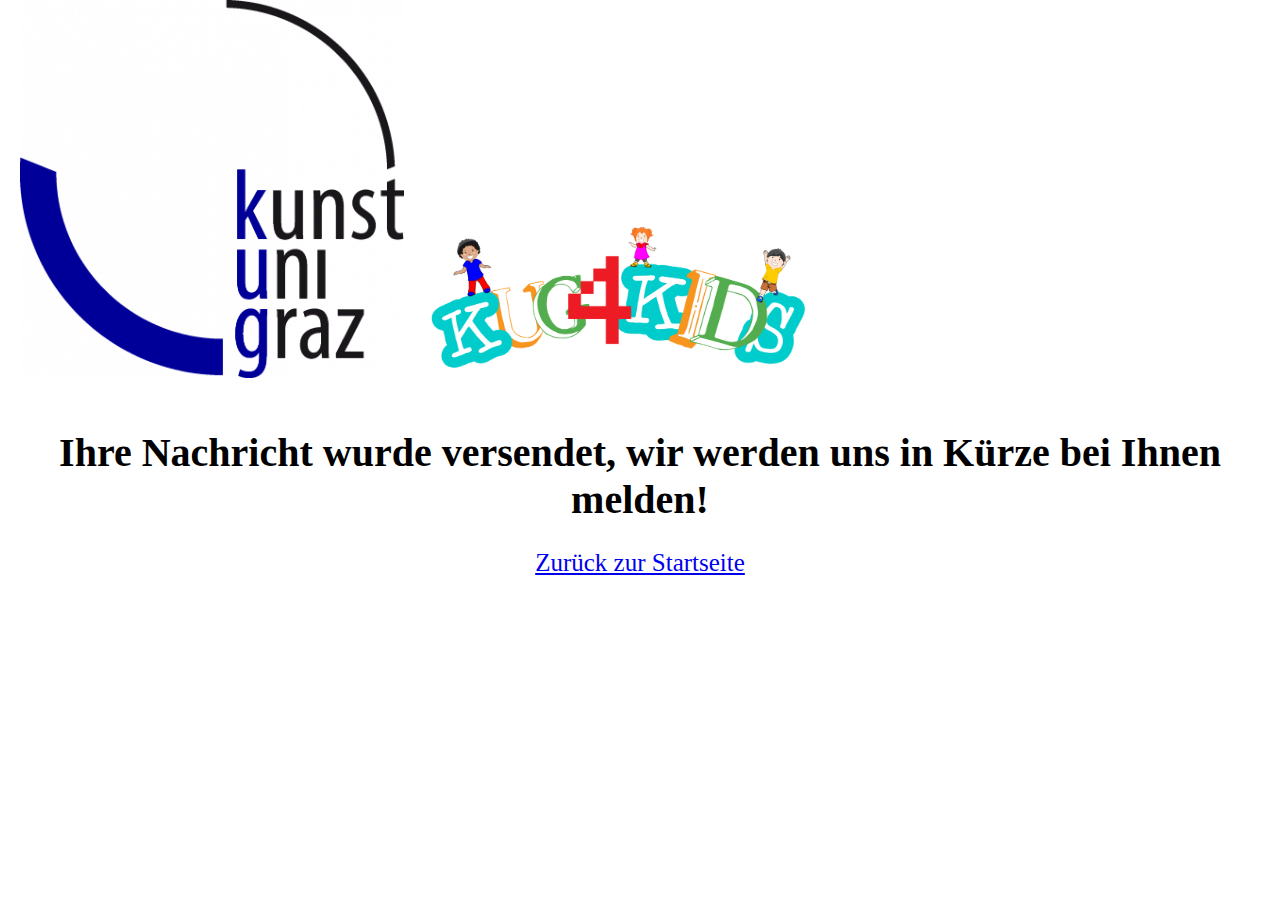
==== nachrichtgesendet/index.html @ 29c0c738 "Informationen Update" ====
<!DOCTYPE html>
<html lang="de">

<head>
    <meta charset="UTF-8">
    <meta name="viewport" content="width=device-width, initial-scale=1.0">
    <title>Kug4Kids</title>
    <link rel="stylesheet" href="https://stackpath.bootstrapcdn.com/bootstrap/4.5.1/css/bootstrap.min.css" integrity="sha384-VCmXjywReHh4PwowAiWNagnWcLhlEJLA5buUprzK8rxFgeH0kww/aWY76TfkUoSX" crossorigin="anonymous">
    <link rel="stylesheet" href="https://steinchr.github.io/kug4kids/styles/styles.css">
</head>

<body>
    <img src="https://steinchr.github.io/kug4kids/images/kug-logo.png" alt="KUG-Logo" width="30%" class="nachrichtgesendet-logos">
    <img src="https://steinchr.github.io/kug4kids/images/kug4kids-logo.png" alt="KUG4Kids-Logo" width="30%" class="nachrichtgesendet-logos">
    <h1 class="nachrichtgesendet-text">Ihre Nachricht wurde versendet, wir werden uns in Kürze bei Ihnen melden!</h1>
    <p class="zurueck-zur-startseite"><a href="https://steinchr.github.io/kug4kids">Zurück zur Startseite</a></p>
</body>
</html>
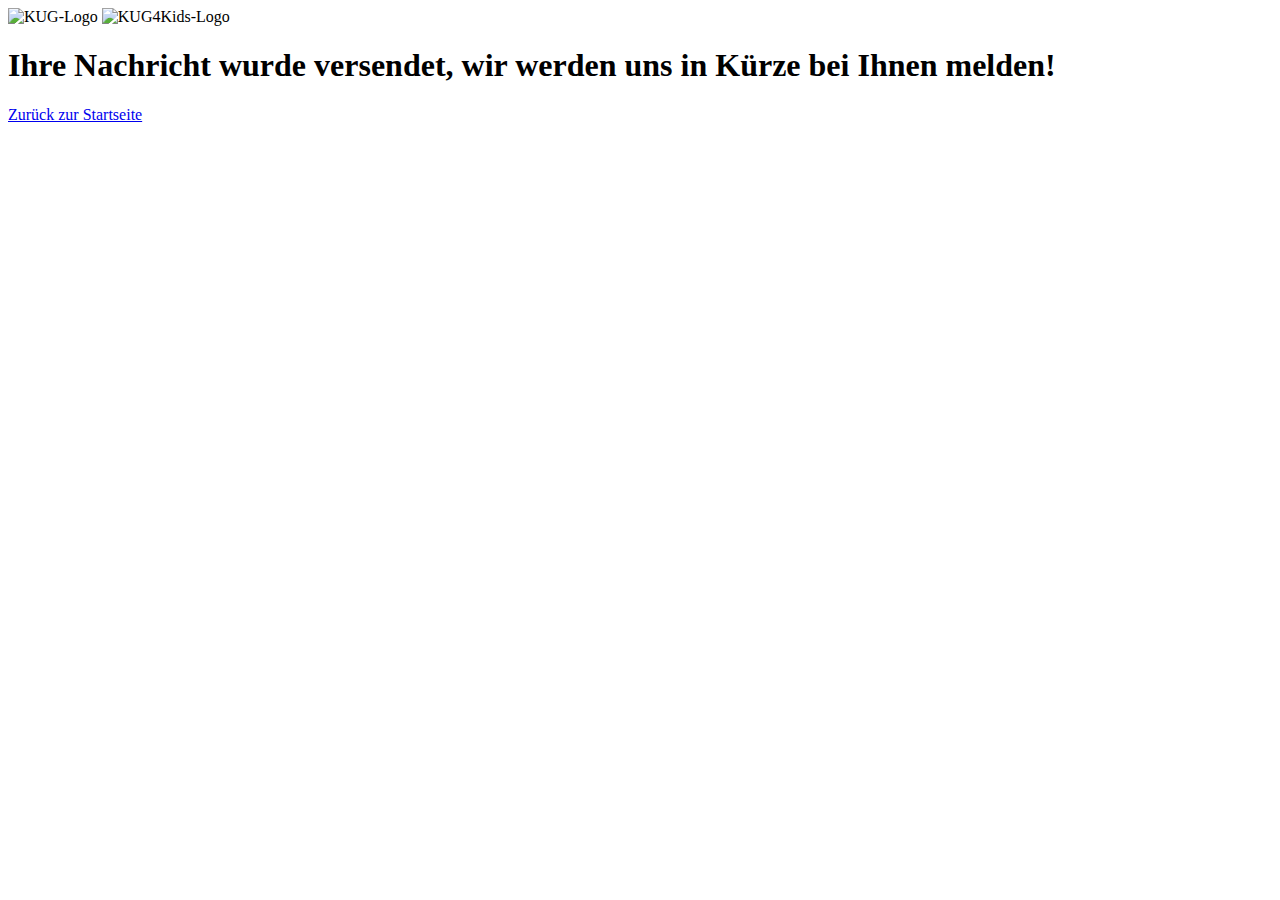
==== commit 6fc151d8: "Links changed" ====
--- a/nachrichtgesendet/index.html
+++ b/nachrichtgesendet/index.html
@@ -5,14 +5,25 @@
     <meta charset="UTF-8">
     <meta name="viewport" content="width=device-width, initial-scale=1.0">
     <title>Kug4Kids</title>
+    
+    <link rel="apple-touch-icon" sizes="180x180" href="https://kug4kids.at/favicon/apple-touch-icon.png">
+    <link rel="icon" type="image/png" sizes="32x32" href="https://kug4kids.at/favicon/favicon-32x32.png">
+    <link rel="icon" type="image/png" sizes="16x16" href="https://kug4kids.at/favicon/favicon-16x16.png">
+    <link rel="manifest" href="https://kug4kids.at/favicon/site.webmanifest">
+    <link rel="mask-icon" href="https://kug4kids.at/favicon/safari-pinned-tab.svg" color="#5bbad5">
+    <link rel="shortcut icon" href="https://kug4kids.at/favicon/favicon.ico">
+    <meta name="msapplication-TileColor" content="#da532c">
+    <meta name="msapplication-config" content="https://kug4kids.at/favicon/browserconfig.xml">
+    <meta name="theme-color" content="#ffffff">
+
     <link rel="stylesheet" href="https://stackpath.bootstrapcdn.com/bootstrap/4.5.1/css/bootstrap.min.css" integrity="sha384-VCmXjywReHh4PwowAiWNagnWcLhlEJLA5buUprzK8rxFgeH0kww/aWY76TfkUoSX" crossorigin="anonymous">
-    <link rel="stylesheet" href="https://steinchr.github.io/kug4kids/styles/styles.css">
+    <link rel="stylesheet" href="https://kug4kids.at/styles/styles.css">
 </head>
 
 <body>
-    <img src="https://steinchr.github.io/kug4kids/images/kug-logo.png" alt="KUG-Logo" width="30%" class="nachrichtgesendet-logos">
-    <img src="https://steinchr.github.io/kug4kids/images/kug4kids-logo.png" alt="KUG4Kids-Logo" width="30%" class="nachrichtgesendet-logos">
+    <img src="https://kug4kids.at/images/kug-logo.png" alt="KUG-Logo" width="30%" class="nachrichtgesendet-logos">
+    <img src="https://kug4kids.at/images/kug4kids-logo.png" alt="KUG4Kids-Logo" width="30%" class="nachrichtgesendet-logos">
     <h1 class="nachrichtgesendet-text">Ihre Nachricht wurde versendet, wir werden uns in Kürze bei Ihnen melden!</h1>
-    <p class="zurueck-zur-startseite"><a href="https://steinchr.github.io/kug4kids">Zurück zur Startseite</a></p>
+    <p class="zurueck-zur-startseite"><a href="https://kug4kids.at">Zurück zur Startseite</a></p>
 </body>
 </html>